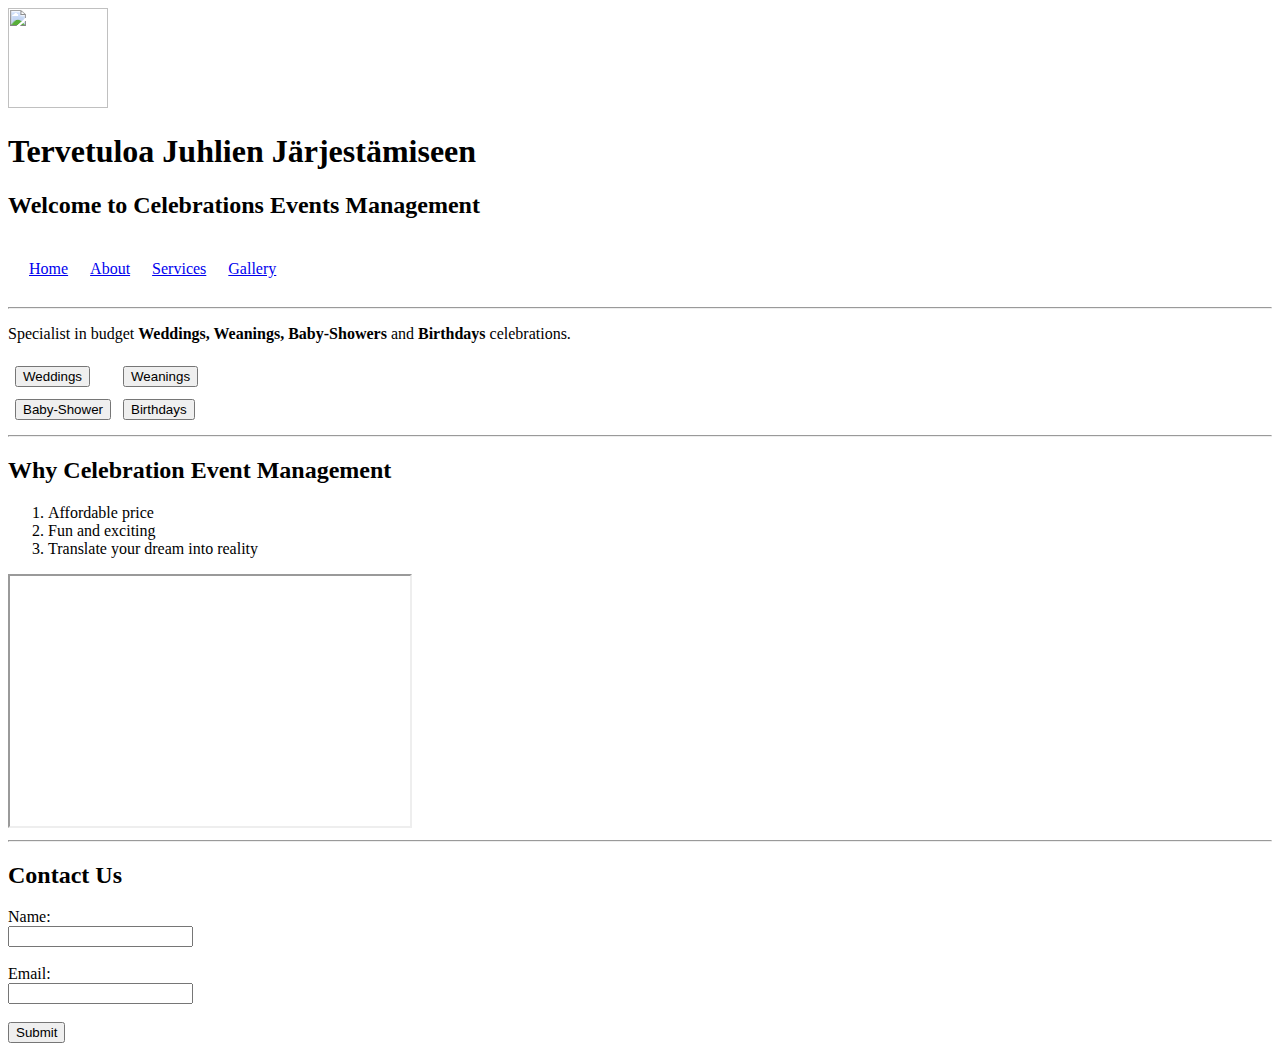
==== First-webpage.html @ 4a5ec86e "my first coding" ====
<!DOCTYPE html>
<html>
    <head>
        <title>Budget Event Management</title>
    </head>
  <body>
      <img src="https://www.pinclipart.com/pindetail/iRwbTh_cricket-clipart-celebration-retirement-celebration-clip-art-jpg/" 
      height="100" width="100" >
      <h1>Tervetuloa Juhlien Järjestämiseen</h1>
      <h2>Welcome to Celebrations Events Management</h2>
      <table
          cellspacing="20">
          <tr>
                        <td><a href="#">Home</a></td>
                        <td><a href="#">About</a></td>
                        <td><a href="#">Services</a></td>
                        <td><a href="#">Gallery</a><td>
            </tr>
     </table>
      
      <hr>
      <p>Specialist in budget <b>Weddings, Weanings, Baby-Showers</b> 
        and <b>Birthdays</b> celebrations.</p>
      <table
            border="0"
            Cellpadding="5"
            cellspacing="2">
          
          <tr>
                        <td><button>Weddings</button></td>
                        <td><button>Weanings</button></td>
         </tr>
         <tr>
                        <td><button>Baby-Shower</button></td>
                        <td><button>Birthdays</button></td>
         </tr>     
      </table>
      <hr>
      <h2>Why Celebration Event Management</h2>
      <ol>
          <li>Affordable price</li>
          <li>Fun and exciting</li>
          <li>Translate your dream into reality</li>
      </ol>

      <iframe width="400" height="250" 
      src="https://www.youtube.com/embed/F5Oi6txAjDU" title="YouTube video player" 
      frameborder="1" allow="accelerometer; autoplay; 
      clipboard-write; encrypted-media; gyroscope; picture-in-picture" 
      allowfullscreen></iframe>
      
      <hr>
      <h2>Contact Us</h2>
      <form>
          Name:<br>
          <input type="text"><br><br>
          Email:<br>
          <input type="text"><br><br>
          <button>Submit</button>
      </form>
  </body>  
</html>
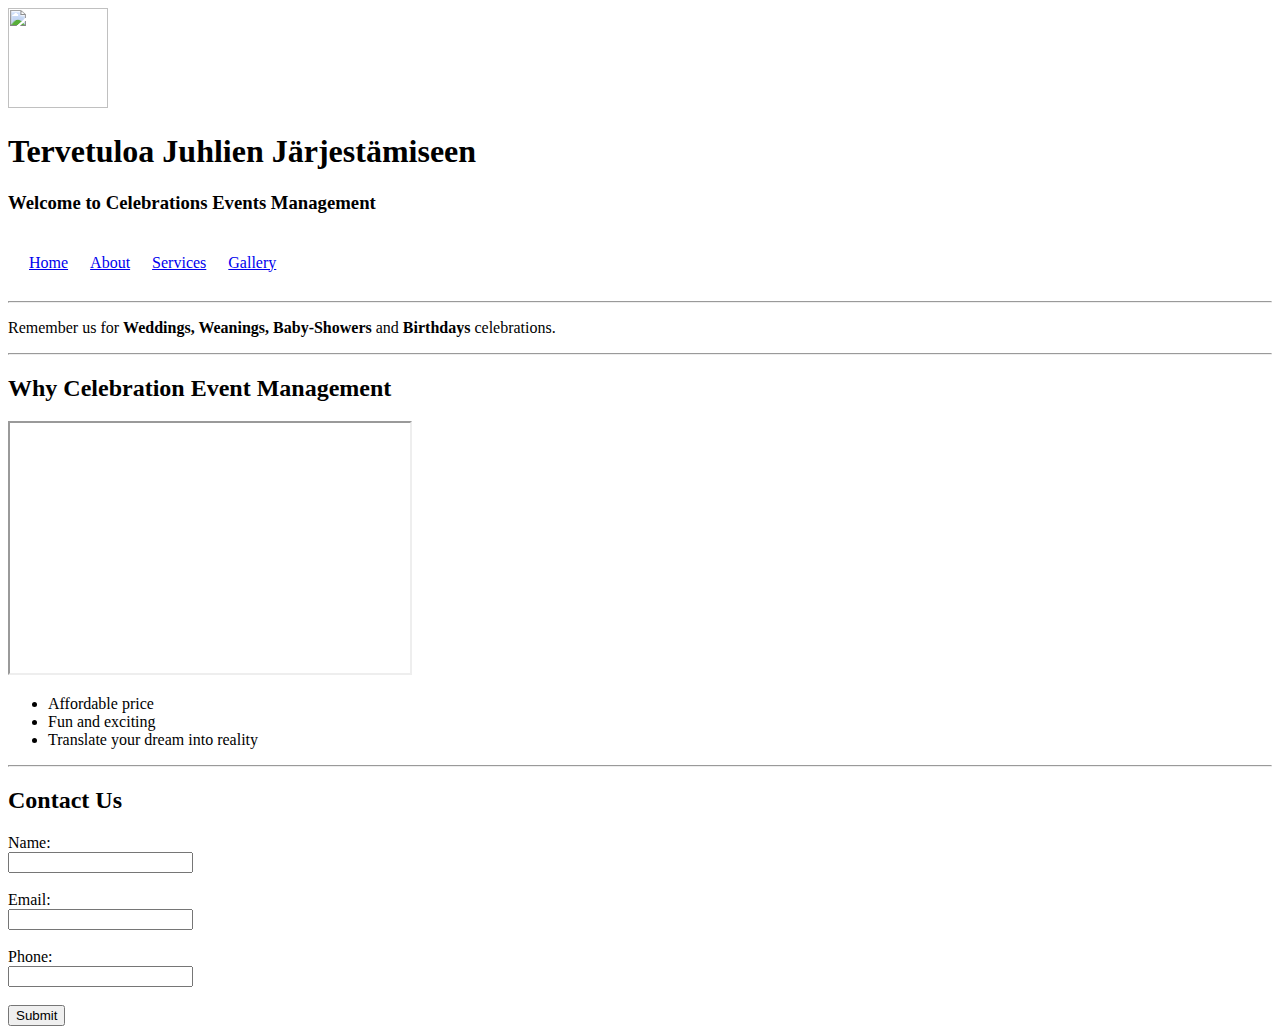
==== commit 10e65c48: "Add files via upload" ====
--- a/First-webpage.html
+++ b/First-webpage.html
@@ -1,62 +1,52 @@
-<!DOCTYPE html>
-<html>
-    <head>
-        <title>Budget Event Management</title>
-    </head>
-  <body>
-      <img src="https://www.pinclipart.com/pindetail/iRwbTh_cricket-clipart-celebration-retirement-celebration-clip-art-jpg/" 
-      height="100" width="100" >
-      <h1>Tervetuloa Juhlien Järjestämiseen</h1>
-      <h2>Welcome to Celebrations Events Management</h2>
-      <table
-          cellspacing="20">
-          <tr>
-                        <td><a href="#">Home</a></td>
-                        <td><a href="#">About</a></td>
-                        <td><a href="#">Services</a></td>
-                        <td><a href="#">Gallery</a><td>
-            </tr>
-     </table>
-      
-      <hr>
-      <p>Specialist in budget <b>Weddings, Weanings, Baby-Showers</b> 
-        and <b>Birthdays</b> celebrations.</p>
-      <table
-            border="0"
-            Cellpadding="5"
-            cellspacing="2">
-          
-          <tr>
-                        <td><button>Weddings</button></td>
-                        <td><button>Weanings</button></td>
-         </tr>
-         <tr>
-                        <td><button>Baby-Shower</button></td>
-                        <td><button>Birthdays</button></td>
-         </tr>     
-      </table>
-      <hr>
-      <h2>Why Celebration Event Management</h2>
-      <ol>
-          <li>Affordable price</li>
-          <li>Fun and exciting</li>
-          <li>Translate your dream into reality</li>
-      </ol>
-
-      <iframe width="400" height="250" 
-      src="https://www.youtube.com/embed/F5Oi6txAjDU" title="YouTube video player" 
-      frameborder="1" allow="accelerometer; autoplay; 
-      clipboard-write; encrypted-media; gyroscope; picture-in-picture" 
-      allowfullscreen></iframe>
-      
-      <hr>
-      <h2>Contact Us</h2>
-      <form>
-          Name:<br>
-          <input type="text"><br><br>
-          Email:<br>
-          <input type="text"><br><br>
-          <button>Submit</button>
-      </form>
-  </body>  
+<!DOCTYPE html>
+<html lang="en">
+    <head>
+        <title>Budget Event Management</title>
+        <link rel="stylesheet" href="style.css"> 
+    </head>
+  <body>
+      <img src="https://www.pinclipart.com/pindetail/iRwbTh_cricket-clipart-celebration-retirement-celebration-clip-art-jpg/" 
+      height="100" width="100" >
+     
+      <h1>Tervetuloa Juhlien Järjestämiseen</h1>
+      <h3>Welcome to Celebrations Events Management</h3>
+     
+      <table
+          cellspacing="20">
+          <tr>
+                        <td><a href="#">Home</a></td>
+                        <td><a href="#">About</a></td>
+                        <td><a href="#">Services</a></td>
+                        <td><a href="#">Gallery</a><td>
+            </tr>
+     </table>
+      
+      <hr>
+      <p>Remember us for <b>Weddings, Weanings, Baby-Showers</b> 
+        and <b>Birthdays</b> celebrations.</p>
+      <hr>
+      <h2>Why Celebration Event Management</h2>
+
+      <iframe width="400" height="250" 
+      src="https://www.youtube.com/embed/F5Oi6txAjDU" title="YouTube video player" 
+      frameborder="1" allow="accelerometer; autoplay; 
+      clipboard-write; encrypted-media; gyroscope; picture-in-picture" 
+      allowfullscreen></iframe>
+      <ul>
+        <li>Affordable price</li>
+        <li>Fun and exciting</li>
+        <li>Translate your dream into reality</li>
+      </ul>
+      <hr>
+      <h2>Contact Us</h2>
+      <form>
+          Name:<br>
+          <input type="text"><br><br>
+          Email:<br>
+          <input type="text"><br><br>
+          Phone: <br>
+          <input type="tel"><br><br>
+          <button>Submit</button>
+      </form>
+  </body>  
 </html>